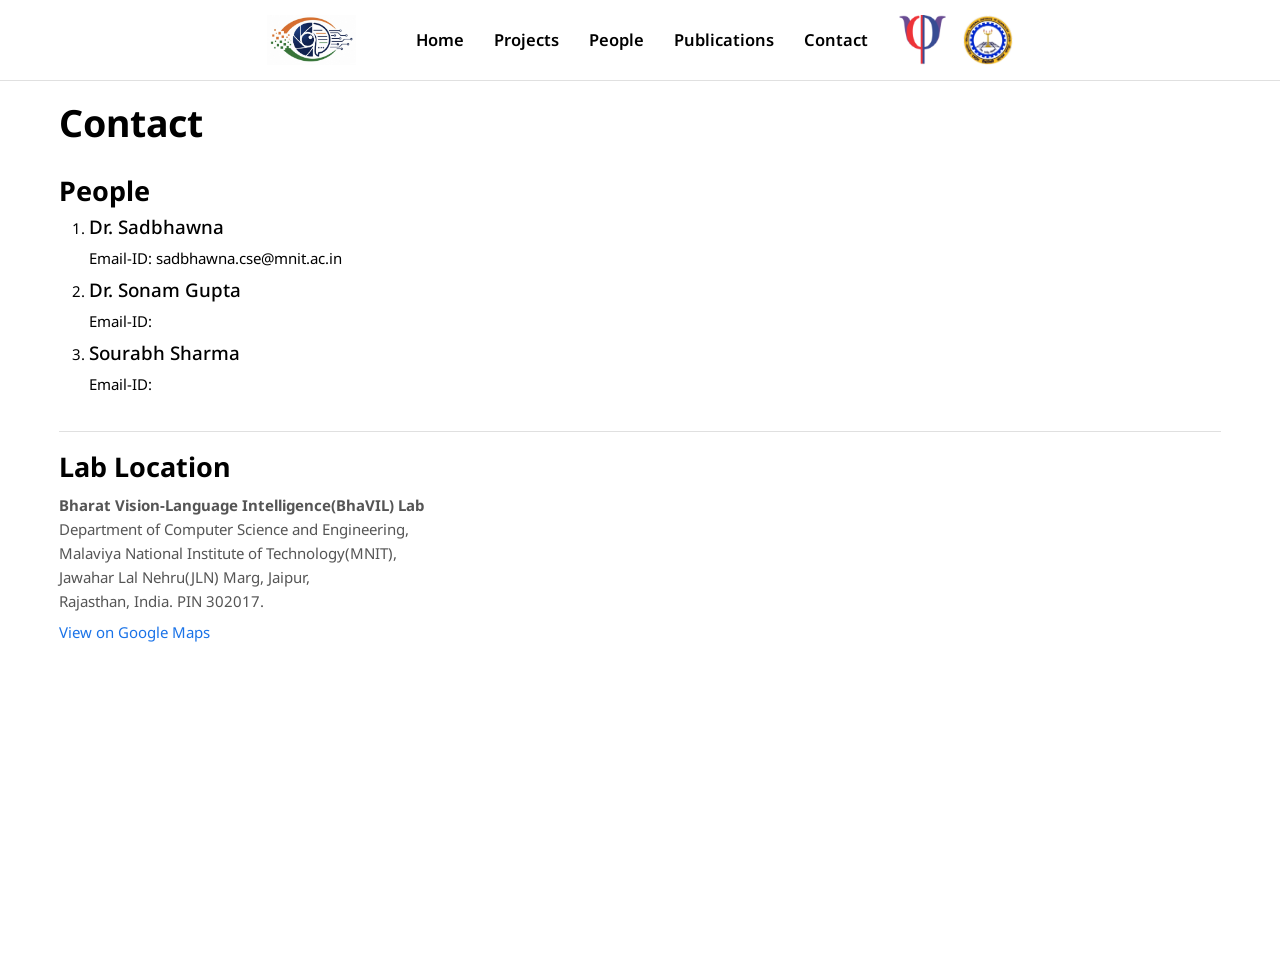
==== contact.html @ 84be6602 "Initial website" ====
<!doctype html>
<html lang="en">
  <head>
    <meta charset="utf-8">
    <meta name="viewport" content="width=device-width, initial-scale=1, shrink-to-fit=no">
    <title>
      Home | 
      BhaVIL Lab
    </title>
    <meta name="description" content="Advancing Vision, Language, and Multimodal Intelligence for Bharat and Beyond.">

    <!-- Google Fonts - Noto Sans -->
    <link rel="preconnect" href="https://fonts.googleapis.com">
    <link rel="preconnect" href="https://fonts.gstatic.com" crossorigin>
    <link href="https://fonts.googleapis.com/css2?family=Noto+Sans:wght@300;400;500;600;700&display=swap" rel="stylesheet">

    <!-- Bootstrap CSS -->
    <link href="https://cdn.jsdelivr.net/npm/bootstrap@5.1.3/dist/css/bootstrap.min.css" rel="stylesheet">

    <!-- Font Awesome -->
    <link
      rel="stylesheet"
      href="https://cdnjs.cloudflare.com/ajax/libs/font-awesome/6.5.1/css/all.min.css"
      integrity="sha512-DTOQO9RWCH3ppGqcWaEA1BIZOC6xxalwEsw9c2QQeAIftl+Vegovlnee1c9QX4TctnWMn13TZye+giMm8e2LwA=="
      crossorigin="anonymous"
      referrerpolicy="no-referrer"
    >

    <!-- Custom CSS -->
    <link rel="stylesheet" href="style.css">

    <!-- Favicon -->
    
      <link rel="icon" type="image/png" href="images/Mnit_logo.png">
    
  </head>

  <body>
    <nav class="navbar">
  <div class="nav-container">
    <div class="nav-logo">
      <a href="/">
        <img src="images/small_logo.jpg" alt="BhaVIL Lab">
      </a>
    </div>
    <button class="nav-toggle" id="navToggle" aria-label="Toggle navigation">
      <span class="hamburger"></span>
      <span class="hamburger"></span>
      <span class="hamburger"></span>
    </button>
    <div class="nav-links" id="navLinks">
      <a href="Home_Page.html" class="nav-link">Home</a>
      <a href="project.html" class="nav-link">Projects</a>
      <a href="people.html" class="nav-link">People</a>
      <a href="publications.html" class="nav-link">Publications</a>
      <a href="contact.html" class="nav-link">Contact</a>
    </div>
    <div class="nav-logos-right">
      <a href="https://cps.iisc.ac.in" target="_blank">
        <img src="images/cps.png" alt="CPS">
      </a>
      <a href="https://www.mnit.ac.in/" target="_blank">
        <img src="images/Mnit_logo.png" alt="MNIT">
      </a>
    </div>
  </div>
</nav>

<script>
  document.addEventListener('DOMContentLoaded', function () {
    const navToggle = document.getElementById('navToggle');
    const navLinks = document.getElementById('navLinks');

    if (navToggle) {
      navToggle.addEventListener('click', function () {
        navLinks.classList.toggle('active');
        navToggle.classList.toggle('active');
      });
    }
  });
</script>


    <div class="container main-content">
      <div class="contact-page">
  <h1>Contact</h1>

  <div class="contact-content">
    <div class="contact-section">
      <h2>People</h2>
      <ol>
        <li><h5>Dr. Sadbhawna</h5>
        Email-ID: sadbhawna.cse@mnit.ac.in</li>
        <li><h5>Dr. Sonam Gupta</h5>
        Email-ID: </li>
        <li><h5>Sourabh Sharma</h5>
        Email-ID: </li>
      </ol>
    </div>

    <div class="contact-section">
      <h2>Lab Location</h2>
      <div class="lab-location">
        <div class="lab-address">
          <p>
            <strong>Bharat Vision-Language Intelligence(BhaVIL) Lab</strong><br />
            Department of Computer Science and Engineering,<br />
            Malaviya National Institute of Technology(MNIT),<br />
            Jawahar Lal Nehru(JLN) Marg, Jaipur,<br />
            Rajasthan, India. PIN 302017.<br />
          </p>
          <p>
            <a href="https://maps.app.goo.gl/6CTQxLCMrE2BkmzL8">View on Google Maps</a>
          </p>
        </div>

        <iframe src="https://www.google.com/maps/embed?pb=!1m23!1m12!1m3!1d14237.636690421692!2d75.77203235!3d26.8587382!2m3!1f0!2f0!3f0!3m2!1i1024!2i768!4f13.1!4m8!3e6!4m0!4m5!
        1s0x396db66fe2879c7f%3A0xdfc843bf9b6f869a!2sMalaviya%20National%20Institute%20of%20Technology%20Jaipur%20(MNIT)%2C%20Jawahar%20Lal%20Nehru%20Marg%2C%20Jhalana%20Gram%2C%20Malviya%20Nagar%2C%20Jaipur%2C%20Rajasthan%20302017!
        3m2!1d26.863972399999998!2d75.8107776!5e0!3m2!1sen!2sin!4v1784711993784!5m2!1sen!2sin" 
        width="600" height="450" style="border:0;" allowfullscreen="" loading="lazy" referrerpolicy="strict-origin-when-cross-origin">

        </iframe>
        
      </div>
    </div>

  </div>
</div>

    </div>

    <!-- Bootstrap JS -->
    <script src="https://cdn.jsdelivr.net/npm/bootstrap@5.1.3/dist/js/bootstrap.bundle.min.js"></script>
  </body>
</html>
---- style.css ----
/* Clean, minimal CSS for HiRo Lab website */

:root {
  --primary-color: #000000;
  --text-color: #000000;
  --link-color: #1a73e8;
  --border-color: #e0e0e0;
  --bg-light: #f8f9fa;
}

* {
  margin: 0;
  padding: 0;
  box-sizing: border-box;
}

html {
  /* Scales all rem-based type and spacing down ~6% for a tighter overall layout */
  font-size: 15px;
}

body {
  font-family:
    "Noto Sans",
    -apple-system,
    BlinkMacSystemFont,
    "Segoe UI",
    Roboto,
    "Helvetica Neue",
    Arial,
    sans-serif;
  line-height: 1.5;
  color: var(--text-color);
  font-size: 1rem;
}

/* Navigation */
.navbar {
  background: white;
  border-bottom: 1px solid var(--border-color);
  padding: 1rem 0;
  position: sticky;
  top: 0;
  z-index: 1000;
}

.nav-container {
  max-width: 1200px;
  margin: 0 auto;
  padding: 0 2rem;
  display: flex;
  align-items: center;
  gap: 2rem;
}

.nav-logo {
  display: flex;
  align-items: center;
  margin: 0;
  padding: 0;
  margin-left: 0;
  gap: 1rem;
}

.nav-logo a {
  display: inline-block;
  line-height: 0;
}

.nav-logo img {
  height: 50px;
  width: auto;
  max-width: 150px;
  object-fit: contain;
  transition: opacity 0.3s;
  display: block;
}

.nav-logo a:hover img {
  opacity: 0.8;
}

.nav-logos-right {
  display: flex;
  align-items: center;
  gap: 1rem;
  margin-left: auto;
}

.nav-logos-right a {
  display: inline-block;
  line-height: 0;
}

.nav-logos-right img {
  height: 50px;
  width: auto;
  max-width: 150px;
  object-fit: contain;
  display: block;
}

.nav-logos-right a:hover img {
  opacity: 0.8;
}

.nav-toggle {
  display: none;
  background: none;
  border: none;
  cursor: pointer;
  padding: 0;
  margin: 0;
  z-index: 1000;
  outline: none;
}

.hamburger {
  display: block;
  width: 25px;
  height: 3px;
  background-color: var(--primary-color);
  margin: 5px 0;
  transition: 0.3s;
}

.nav-links {
  display: flex;
  gap: 2rem;
  margin-left: auto;
  padding-left: 2rem;
}

.nav-link {
  color: var(--primary-color);
  text-decoration: none;
  font-weight: 600;
  font-size: 1.1rem;
  transition: color 0.3s;
}

.nav-link:hover {
  color: var(--link-color);
}

/* Main Content */
.main-content {
  max-width: 1200px;
  margin: 0 auto;
  padding: 1.25rem;
}

/* Homepage Hero */
.hero-section {
  display: flex;
  flex-wrap: wrap;
  gap: 2rem;
  margin-bottom: 1.25rem;
  align-items: center;
}

.hero-text {
  flex: 1;
  min-width: 300px;
}

.hero-text h1 {
  font-size: 2.5rem;
  font-weight: 700;
  line-height: 1.2;
  color: var(--primary-color);
  margin-bottom: 1.5rem;
}

.hero-text p {
  font-size: 1.1rem;
  line-height: 1.7;
  margin-bottom: 1.25rem;
}

.hero-links {
  display: flex;
  gap: 2rem;
  margin-top: 2rem;
}

.hero-links a {
  color: var(--primary-color);
  font-weight: 600;
  text-decoration: none;
  transition: color 0.3s;
}

.hero-links a:hover {
  color: var(--link-color);
}

.hero-media {
  flex: 1;
  min-width: 300px;
}

.hero-media img,
.hero-media video {
  width: 100%;
  max-width: 500px;
  border-radius: 8px;
}

/* Funding Section */
.funding-section {
  margin-top: 1.5rem;
  padding: 1.25rem 0;
}

.funding-section h2 {
  text-align: center;
  font-size: 1.8rem;
  color: var(--primary-color);
  margin-bottom: 2rem;
}

.funding-carousel {
  position: relative;
  display: flex;
  align-items: center;
  justify-content: center;
  max-width: 1200px;
  margin: 0 auto;
}

.funding-carousel::before,
.funding-carousel::after {
  content: "";
  position: absolute;
  top: 0;
  bottom: 0;
  width: 150px;
  z-index: 2;
  pointer-events: none;
}

.funding-carousel::before {
  left: 0;
  background: linear-gradient(to right, white, transparent);
}

.funding-carousel::after {
  right: 0;
  background: linear-gradient(to left, white, transparent);
}

.carousel-container {
  overflow: hidden;
  width: 100%;
}

.carousel-track {
  display: flex;
  will-change: transform;
}

.funding-logo {
  flex: 0 0 200px;
  display: flex;
  align-items: center;
  justify-content: center;
  padding: 1rem;
}

.funding-logo img {
  max-width: 200px;
  max-height: 120px;
  width: auto;
  height: auto;
  object-fit: contain;
}

/* Lab/People Page */
.lab-section,
.people-section {
  max-width: 1200px;
  margin: 0 auto;
}

.people-section h1 {
  
  font-size: 2.5rem;
  font-weight: 700;
  color: var(--primary-color);
  margin-bottom: 1rem;
}

.lab-section h2,
.people-section h2 {
  justify-content: center;
  font-size: 1.8rem;
  font-weight: 700;
  color: var(--primary-color);
  margin: 1.25rem 0 0.6rem 0;
  border-bottom: 2px solid var(--border-color);
  padding-bottom: 0.5rem;
}

.people-grid {
  display:flex;
  flex-direction: row;
  justify-content:center;
  grid-template-columns: repeat(auto-fill, minmax(130px, 1fr));
  gap: 1.25rem;
  margin-bottom: 1rem;
}

/* Robots render a little larger than the people photos */
.robots-grid {
  grid-template-columns: repeat(auto-fill, minmax(145px, 1fr));
}

.robots-grid .person-card {
  max-width: 185px;
}

.person-card {
  text-align: center;
  text-decoration: none;
  color: var(--text-color);
  transition: transform 0.3s;
  display: flex;
  flex-direction: column;
  align-items: center;
  max-width: 165px;
  margin: 0 auto;
}

.person-card:hover {
  transform: translateY(-5px);
}

.person-image-link {
  display: block;
  width: 100%;
  text-decoration: none;
}

.person-card img {
  width: 100%;
  aspect-ratio: 1 / 1;
  object-fit: cover;
  object-position: top;
  border-radius: 8px;
  margin-bottom: 0.5rem;
  transition: opacity 0.3s;
}

.person-image-link:hover img {
  opacity: 0.8;
}

/* Research/Publications Section Styles */
.research-section {
  max-width: 1000px;
  margin: 0 auto;
}

.research-section h1 {
  font-size: 2.5rem;
  font-weight: 700;
  color: var(--primary-color);
  margin-bottom: 0.75rem;
}

.filter-buttons {
  display: flex;
  gap: 0.6rem;
  margin-bottom: 1.25rem;
  flex-wrap: wrap;
}

.filter-btn {
  padding: 0.35rem 1rem;
  border: 2px solid var(--link-color);
  background: white;
  color: var(--link-color);
  font-size: 0.85rem;
  font-weight: 500;
  cursor: pointer;
  border-radius: 4px;
  transition: all 0.3s;
  font-family: "Noto Sans", sans-serif;
}

.filter-btn:hover {
  background: var(--link-color);
  color: white;
}

.filter-btn.active {
  background: var(--link-color);
  color: white;
}

.publications-list {
  margin-top: 1.25rem;
}

.year-header {
  font-size: 1.8rem;
  color: var(--primary-color);
  margin: 1rem 0 0.6rem 0;
  padding-bottom: 0.3rem;
  border-bottom: 1px solid var(--border-color);
}

.publication-item {
  margin-bottom: 0;
  padding-bottom: 0;
  padding-top: 0.6rem;
  border-bottom: none;
  display: flex;
  gap: 1.5rem;
  align-items: flex-start;
  scroll-margin-top: 90px;
}

/* Briefly highlight a paper when deep-linked from another page */
.publication-item:target {
  background: var(--bg-light);
  border-radius: 8px;
  box-shadow: 0 0 0 0.5rem var(--bg-light);
}

.publication-item:last-child {
  border-bottom: none;
}

.pub-thumbnail {
  position: relative;
  flex-shrink: 0;
  width: 150px;
  height: 113px;
  overflow: hidden;
  border-radius: 8px;
  border: 1px solid var(--border-color);
  background: #f5f5f5;
}

.pub-thumbnail img {
  width: 100%;
  height: 100%;
  object-fit: contain;
}

.pub-venue-tag {
  position: absolute;
  bottom: 8px;
  right: 8px;
  background: rgba(0, 0, 0, 0.8);
  color: white;
  padding: 4px 8px;
  border-radius: 4px;
  font-size: 0.85rem;
  font-weight: 600;
}

.pub-content {
  flex: 1;
}

.pub-title {
  font-size: 1.1rem;
  font-weight: 600;
  color: var(--primary-color);
  margin-bottom: 0.4rem;
  line-height: 1.3;
}

.pub-authors {
  color: #666;
  margin-bottom: 0.3rem;
  line-height: 1.4;
}

.pub-venue {
  font-style: italic;
  color: #555;
  margin-bottom: 0.5rem;
  line-height: 1.4;
}

.pub-links {
  display: flex;
  gap: 0.8rem;
  flex-wrap: wrap;
  margin-top: 0.5rem;
}

.pub-links a {
  color: var(--link-color);
  text-decoration: none;
  font-size: 0.8rem;
  padding: 0.2rem 0.6rem;
  border: 1px solid var(--link-color);
  border-radius: 4px;
  transition: all 0.3s;
}

.pub-links a:hover {
  background: var(--link-color);
  color: white;
  text-decoration: none;
}

a.pub-link-text {
  cursor: pointer;
}

.pub-link-text {
  color: #888;
  font-size: 0.8rem;
  padding: 0.2rem 0.6rem;
  border: 1px solid #ccc;
  border-radius: 4px;
  cursor: not-allowed;
}

.person-card .name {
  font-weight: 700;
  display: block;
  margin-bottom: 0.25rem;
}

.person-card .role {
  font-size: 0.9rem;
  color: #666;
}

.person-links {
  display: flex;
  gap: 1.5rem;
  justify-content: center;
  margin-top: 0.5rem;
  margin-bottom: 0.5rem;
}

.person-links a {
  color: var(--link-color);
  font-size: 1rem;
  transition: color 0.3s;
}

.person-links a:hover {
  color: var(--primary-color);
}

/* Research Page */
.research-section h1 {
  font-size: 2.5rem;
  font-weight: 700;
  color: var(--primary-color);
  margin-bottom: 0.75rem;
}

.publication-item {
  margin-bottom: 1.2rem;
  padding-bottom: 1.2rem;
  border-bottom: 1px solid var(--border-color);
}

.publication-item:last-child {
  border-bottom: none;
}

.pub-title {
  font-size: 1.1rem;
  font-weight: 600;
  color: var(--primary-color);
  margin-bottom: 0.5rem;
}

.pub-authors {
  color: #666;
  margin-bottom: 0.5rem;
}

.pub-venue {
  font-style: italic;
  color: #555;
  margin-bottom: 0.75rem;
}

.pub-links {
  display: flex;
  gap: 0.5rem;
  flex-wrap: wrap;
}

.pub-links a {
  color: var(--link-color);
  text-decoration: none;
  font-size: 0.8rem;
  padding: 0.2rem 0.6rem;
  border: 1px solid var(--link-color);
  border-radius: 4px;
  transition: all 0.3s;
}

.pub-links a:hover {
  background: var(--link-color);
  color: white;
}

.pub-preview {
  margin-top: 1rem;
  max-width: 300px;
}

.pub-preview img,
.pub-preview video {
  width: 100%;
  border-radius: 4px;
}

/* Responsive */
@media (max-width: 768px) {
  .navbar {
    padding: 0.8rem 0;
  }

  .nav-container {
    padding: 0 1rem;
    gap: 1rem;
    flex-direction: row;
    justify-content: space-between;
    align-items: center;
  }

  .nav-logo {
    gap: 0.5rem;
  }

  .nav-logo img {
    height: 35px;
  }

  .nav-logos-right {
    gap: 0.5rem;
  }

  .nav-logos-right img {
    height: 35px;
  }

  .nav-toggle {
    display: block;
  }

  .nav-toggle.active .hamburger:nth-child(1) {
    transform: rotate(-45deg) translate(-5px, 6px);
  }

  .nav-toggle.active .hamburger:nth-child(2) {
    opacity: 0;
  }

  .nav-toggle.active .hamburger:nth-child(3) {
    transform: rotate(45deg) translate(-5px, -6px);
  }

  .nav-links {
    position: absolute;
    top: 100%;
    left: 0;
    right: 0;
    background: white;
    flex-direction: column;
    gap: 0;
    margin-left: 0;
    padding: 0;
    width: 100%;
    max-height: 0;
    overflow: hidden;
    transition: max-height 0.3s ease-in-out;
    box-shadow: 0 4px 6px rgba(0, 0, 0, 0.1);
  }

  .nav-links.active {
    max-height: 300px;
    padding: 1rem 0;
  }

  .nav-link {
    font-size: 1rem;
    padding: 0.8rem 1.5rem;
    width: 100%;
    border-bottom: 1px solid var(--border-color);
  }

  .nav-link:last-child {
    border-bottom: none;
  }

  .hero-text h1 {
    font-size: 1.75rem;
  }

  .hero-text p {
    font-size: 1rem;
  }

  .main-content {
    padding: 2rem 1rem;
  }

  .people-section h1,
  .research-section h1 {
    font-size: 2rem;
  }

  .people-section h2,
  .research-section h2,
  .lab-section h2 {
    font-size: 1.5rem;
  }

  .people-grid {
    grid-template-columns: repeat(auto-fill, minmax(120px, 1fr));
    gap: 1.5rem;
  }

  .publication-item {
    flex-direction: column;
    gap: 1rem;
    padding-top: 1rem;
    padding-bottom: 1rem;
  }

  .pub-thumbnail {
    width: 100%;
    height: 220px;
  }

  .pub-title {
    font-size: 1rem;
  }

  .pub-authors,
  .pub-venue {
    font-size: 0.9rem;
  }

  .filter-buttons {
    gap: 0.5rem;
  }

  .filter-btn {
    padding: 0.4rem 1rem;
    font-size: 0.9rem;
  }

  .research-area {
    flex-direction: column;
    gap: 1.5rem;
    padding: 1.5rem 0;
  }

  .research-area-content h2 {
    font-size: 1.4rem;
  }

  .research-area-content p {
    font-size: 0.95rem;
  }

  .research-area-image {
    flex: 1;
    max-width: 100%;
  }

  .hero-section {
    flex-direction: column;
    gap: 2rem;
  }

  .hero-image {
    max-width: 100%;
  }

  .hero-media {
    max-width: 100%;
  }

  .hero-media img,
  .hero-media video {
    max-width: 100%;
  }

  .funding-section {
    padding: 2rem 0;
    margin-top: 3rem;
  }

  .funding-section h2 {
    font-size: 1.5rem;
  }

  .funding-logo {
    flex: 0 0 160px;
    padding: 0.75rem;
  }

  .funding-logo img {
    max-width: 150px;
    max-height: 80px;
  }

  .funding-carousel::before,
  .funding-carousel::after {
    width: 50px;
  }

  .year-header {
    font-size: 1.5rem;
    margin: 2rem 0 0.8rem 0;
  }

  .contact-page {
    max-width: 100%;
    padding: 1rem;
  }

  .contact-page h1 {
    font-size: 2rem;
  }
}

/* Links */
a {
  color: var(--link-color);
  text-decoration: none;
}

a:hover {
  text-decoration: underline;
}

/* Research Page Styles */
.research-page {
  max-width: 1200px;
  margin: 0 auto;
}

.research-header-image {
  width: 100%;
  max-width: 660px;
  margin: 0 auto 1rem;
  text-align: center;
}

.research-header-image img {
  width: 100%;
  height: auto;
  border-radius: 8px;
}

.research-intro {
  font-size: 1.1rem;
  line-height: 1.7;
  margin-bottom: 0.75rem;
  color: #555;
}

.research-areas {
  display: flex;
  flex-direction: column;
  gap: 1.25rem;
}

.research-area {
  display: flex;
  gap: 2rem;
  align-items: center;
  padding: 0.75rem 0;
  border-bottom: 1px solid var(--border-color);
}

.research-area:last-child {
  border-bottom: none;
}

/* Alternate the image side per section (desktop only) */
@media (min-width: 769px) {
  .research-area:nth-child(even) {
    flex-direction: row-reverse;
  }
}

.research-area-content {
  flex: 1;
  min-width: 300px;
}

.research-area-content h2 {
  font-size: 1.8rem;
  color: var(--primary-color);
  margin-bottom: 0.6rem;
}

.research-area-content p {
  font-size: 1rem;
  line-height: 1.7;
  color: #666;
}

.research-area-image {
  flex: 0 0 340px;
  max-width: 340px;
}

.research-area-image img {
  width: 100%;
  border-radius: 8px;
  box-shadow: 0 2px 8px rgba(0, 0, 0, 0.1);
}

@media (max-width: 768px) {
  .research-area {
    flex-direction: column;
  }

  .research-area-image {
    flex: 1;
    max-width: 100%;
  }
}

/* Contact Page Styles */
.contact-page {
  max-width: 1200px;
  margin: 0 auto;
}

.contact-page h1 {
  font-size: 2.5rem;
  font-weight: 700;
  color: var(--primary-color);
  margin-bottom: 2rem;
}

.contact-content {
  display: flex;
  flex-direction: column;
  gap: 1.25rem;
}

.contact-section {
  padding-bottom: 1.25rem;
  border-bottom: 1px solid var(--border-color);
}

.contact-section:last-child {
  border-bottom: none;
}

.contact-section h2 {
  font-size: 1.8rem;
  font-weight: 700;
  color: var(--primary-color);
  margin-bottom: 0.6rem;
}

.contact-section p {
  line-height: 1.6;
  color: #555;
  margin-bottom: 0.5rem;
}

.contact-section ul {
  margin-top: 1rem;
  padding-left: 1.5rem;
}

.contact-section li {
  margin-bottom: 0.5rem;
  line-height: 1.7;
}

.contact-links {
  display: flex;
  flex-direction: column;
  gap: 1rem;
}

.contact-links a {
  padding: 1rem;
  background: var(--bg-light);
  border-radius: 8px;
  transition: background 0.3s;
}

.contact-links a:hover {
  background: #e9ecef;
  text-decoration: none;
}

/* Past Members / Alumni */
.people-section h3 {
  font-size: 1.25rem;
  font-weight: 600;
  color: var(--primary-color);
  margin: 1.5rem 0 1rem 0;
}

.past-members {
  list-style: none;
  padding: 0;
  margin: 0 0 2rem 0;
  max-width: 800px;
}

.past-members li {
  padding: 0.4rem 0;
  font-size: 1.05rem;
}

.past-members .now {
  color: #666;
}

/* Lab location: address left, map on the right half */
.lab-location {
  display: flex;
  gap: 2rem;
  align-items: stretch;
}

.lab-location .lab-address,
.lab-location .lab-map {
  flex: 1 1 50%;
}

.lab-location .lab-map iframe {
  width: 100%;
  height: 100%;
  min-height: 300px;
  border: 0;
  border-radius: 8px;
}

@media (max-width: 768px) {
  .lab-location {
    flex-direction: column;
  }

  .lab-location .lab-map iframe {
    height: 320px;
  }
}

/* Inline work links in the research narrative */
.work-link {
  color: var(--link-color);
  text-decoration: underline;
  font-weight: 600;
}

.work-link:hover {
  text-decoration: underline;
  opacity: 0.85;
}
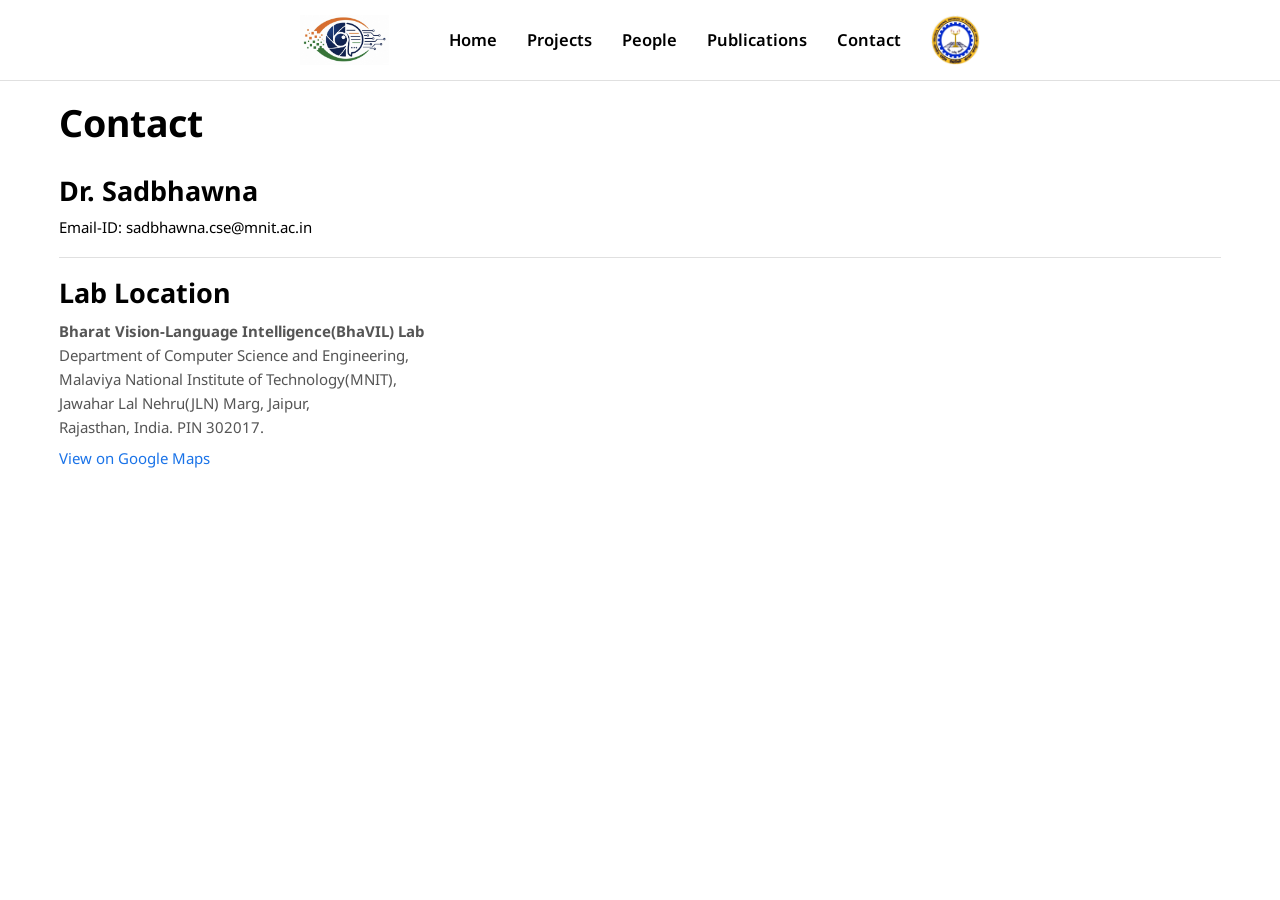
==== commit a32eed6a: "Update website pages" ====
--- a/contact.html
+++ b/contact.html
@@ -39,7 +39,7 @@
     <nav class="navbar">
   <div class="nav-container">
     <div class="nav-logo">
-      <a href="/">
+      <a href="https://bhavillab.github.io/">
         <img src="images/small_logo.jpg" alt="BhaVIL Lab">
       </a>
     </div>
@@ -50,15 +50,12 @@
     </button>
     <div class="nav-links" id="navLinks">
       <a href="Home_Page.html" class="nav-link">Home</a>
-      <a href="project.html" class="nav-link">Projects</a>
+      <a href="/" class="nav-link">Projects</a>
       <a href="people.html" class="nav-link">People</a>
       <a href="publications.html" class="nav-link">Publications</a>
       <a href="contact.html" class="nav-link">Contact</a>
     </div>
     <div class="nav-logos-right">
-      <a href="https://cps.iisc.ac.in" target="_blank">
-        <img src="images/cps.png" alt="CPS">
-      </a>
       <a href="https://www.mnit.ac.in/" target="_blank">
         <img src="images/Mnit_logo.png" alt="MNIT">
       </a>
@@ -87,15 +84,8 @@
 
   <div class="contact-content">
     <div class="contact-section">
-      <h2>People</h2>
-      <ol>
-        <li><h5>Dr. Sadbhawna</h5>
+        <h2>Dr. Sadbhawna</h2>
         Email-ID: sadbhawna.cse@mnit.ac.in</li>
-        <li><h5>Dr. Sonam Gupta</h5>
-        Email-ID: </li>
-        <li><h5>Sourabh Sharma</h5>
-        Email-ID: </li>
-      </ol>
     </div>
 
     <div class="contact-section">
